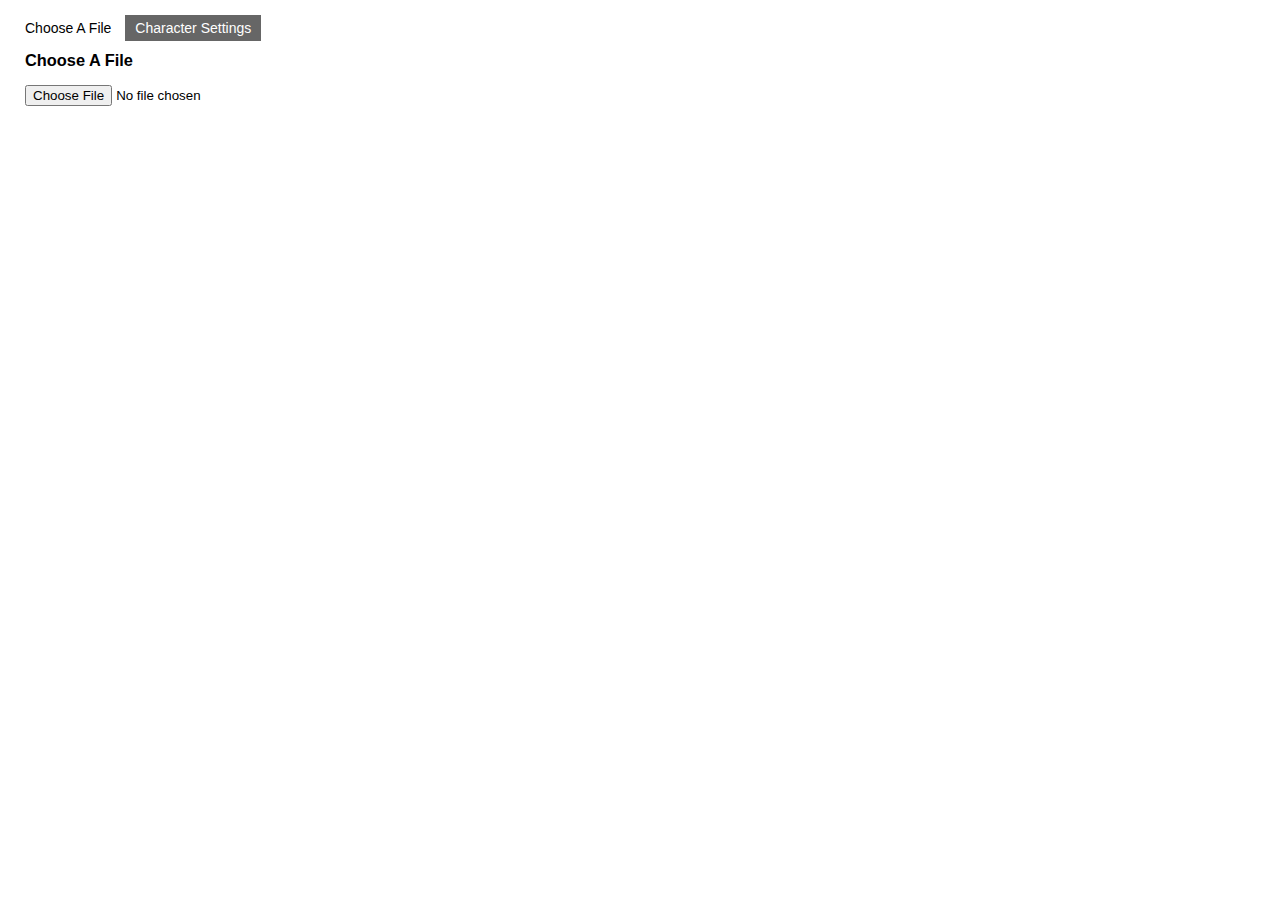
==== runninglines3.html @ 08040dc2 "check the updated stuff" ====
<!DOCTYPE html>
<html lang="en">
	<head>
		<meta charset="utf-8">
		<title> Running Lines </title>
		<link rel="stylesheet" type="text/css" href="index.css">
		<script src="http://code.jquery.com/jquery-1.9.1.min.js"></script>
		<!--<script src="//netdna.bootstrapcdn.com/bootstrap/3.1.1/js/bootstrap.min.js"> </script>
		<link rel="stylesheet" type="text/css" href="//netdna.bootstrapcdn.com/bootstrap/3.1.1/css/bootstrap.min.css">-->
		<script type="text/javascript">
		//----- Website Formatting
		function showCharBox(){
			var numChars = document.getElementById("numChars").value;
			alert(numChars);
			var charactersettings = document.getElementById('charactersettings');
			document.getElementById('charactersettings').innerHTML = "";
			for (var character = 0; character < numChars; character++){
				document.getElementById('charactersettings').innerHTML += "<p class='characters' id="+(character+1)+" onhover='hoverCharacter("+(character+1)+")' onclick='setMyCharacter("+(character+1)+")'><label>Character "+(character+1)+" <input type='text' placeholder='Type here.' onchange='AddtoCharacterList("+(character+1)+")'></p></label>";
			}
		}
		function hoverCharacter(idofcharacter){
			document.getElementById(idofcharacter).style("color:red");
		}
		//---- variables based on user settings (characters, female/male, etc)-----
		function AddtoCharacterList(idofcharacter){
			var othercharacters = new Array();
			othercharacters.push(document.getElementbyId(idofcharacter).value);
			//if my character, remove from othercharacters

		}
		function setMyCharacter(idofcharacter){
			if (typeof document.getElementbyId(idofcharacter).value != "undefined"){ 
				var myCharacter = document.getElementbyId(idofcharacter).value;
			}
			othercharacters.remove(myCharacter);
		}
		//-------for reading the text file input ------
			window.onload = function() {
				var fileInput = document.getElementById('fileInput');

				fileInput.addEventListener('change', function(e) {
					var file = fileInput.files[0];
					var textType = /text.*/;
					if (file.type.match(textType)) {
						var reader = new FileReader();
						reader.onload = function(e) {
							var alltext = parseInput(reader.result);
							runLines(alltext);
						}
						reader.readAsText(file);	
					} 
					else {
						fileDisplayArea.innerText = "File not supported!";
					}
				});
			}
			function parseInput(alllines){ //creates a nested list: [[character,line],[character,line]] etc
				var basicRtfPattern = /\{\*?\\[^{}]+}|[{}]|\\[A-Za-z]+\n?(?:-?\d+)?[ ]?/g;
				var newLineSlashesPattern = /\\\n/g;

				var stripped = alllines.replace(basicRtfPattern,"");
				stripped = stripped.trim();

				var lines = stripped.split('\n');
				var chlinepairs = new Array();

				for (var ln = 0; ln < lines.length; ln++) {  //ln stands for line number
					chlinepairs[ln] = new Array();
					var newl = lines[ln];
					if (newl[newl.length-1]=="\\"){ //if last ch is \, remove
						newl = newl.slice(0,-1);
					}
					newl = newl.split(" \\'97"); //splits on double dash
					chlinepairs[ln][0] = newl[0];
					chlinepairs[ln][1] = newl[1];
				}
				alert(chlinepairs);
				return chlinepairs;

			}
		// -------SPEAK Text----
			function runLines(chlinepairs){
				//if the character is not == the user's character:
				for (currline = 0; currline < chlinepairs.length; currline++){
					alert(chlinepairs[currline][0]);
					if (othercharacters.indexOf(chlinepairs[currline][0])>=0){
						speak(chlinepairs[currline][1]);
					}
					else{
						alert("your turn!");
					}
				}

			}
			function speak(line){
				var toSpeak = new SpeechSynthesisUtterance(line);
				window.speechSynthesis.speak(toSpeak);
			}

			// If record button pressed, speech api starts to listen. var talking = user
			// If record button pressed again, speech api stops listening. var talking = computer

	</script>	

<!-- <link rel="stylesheet" href="http://netdna.bootstrapcdn.com/bootstrap/3.0.3/css/bootstrap.min.css">
<link rel="stylesheet" href="http://netdna.bootstrapcdn.com/bootstrap/3.0.3/css/bootstrap-theme.min.css">
<script type="text/javascript" src="http://code.jquery.com/jquery.min.js"></script>
<script src="http://netdna.bootstrapcdn.com/bootstrap/3.0.3/js/bootstrap.min.js"></script>
<style type="text/css">
	.hello-example{
margin: 20px;
	}
</style> -->
<style>
			* {padding:0; margin:0;}

			html {
				background:url(/img/tiles/wood.png) 0 0 repeat;
				padding:15px 15px 0;
				font-family:sans-serif;
				font-size:14px;
			}

			p, h3 { 
				margin-bottom:15px;
			}

			div {
				padding:10px;
				width:600px;
				background:#fff;
			}

			.tabs li {
				list-style:none;
				display:inline;
			}

			.tabs a {
				padding:5px 10px;
				display:inline-block;
				background:#666;
				color:#fff;
				text-decoration:none;
			}

			.tabs a.active {
				background:#fff;
				color:#000;
			}

		</style>
<script src="http://ajax.googleapis.com/ajax/libs/jquery/1.8.3/jquery.min.js"></script>
<script>
			// Wait until the DOM has loaded before querying the document
			$(document).ready(function(){
				$('ul.tabs').each(function(){
					// For each set of tabs, we want to keep track of
					// which tab is active and it's associated content
					var $active, $content, $links = $(this).find('a');

					// If the location.hash matches one of the links, use that as the active tab.
					// If no match is found, use the first link as the initial active tab.
					$active = $($links.filter('[href="'+location.hash+'"]')[0] || $links[0]);
					$active.addClass('active');

					$content = $($active[0].hash);

					// Hide the remaining content
					$links.not($active).each(function () {
						$(this.hash).hide();
					});

					// Bind the click event handler
					$(this).on('click', 'a', function(e){
						// Make the old tab inactive.
						$active.removeClass('active');
						$content.hide();

						// Update the variables with the new link and content
						$active = $(this);
						$content = $(this.hash);

						// Make the tab active.
						$active.addClass('active');
						$content.show();

						// Prevent the anchor's default click action
						e.preventDefault();
					});
				});
			});
		</script>
	</head>
	
	<body>
		
<!--		<p> <form>
		<fieldset>
			<legend>Characters</legend>
				<select id= "numChars" onchange="showCharBox()">
					<option></option>
					<option>1</option>
					<option>2</option>
					<option>3</option>
					<option>4</option>
					<option>5</option>
					<option>6</option>
				</select>
				<div id= "charactersettings">
				<!--
				<p> <label>Character 1
				<input type="text" placeholder="Type here.">
				</p>
				</label>
				
				<p> <label>Character 2
				<input type="text" placeholder="Type here.">
				</p>
				</label>
				
				<p> <label>Character 3
				<input type="text" placeholder="Type here.">
				</p>
				</label>
				
				</div>
		</fieldset>
		</form>
		</p>		
		-->
		
	<!--<div class="hello-example">
	<ul class="nav nav-tabs" id="myTab">
        <li class="active"><a data-toggle="tab" href="#file">File</a></li>
        <li class=""><a data-toggle="tab" href="#characters">Characters</a></li>
	</ul>	
	</div>-->
	
		<ul class="tabs">
			<li><a href="#tab1" class="active">Choose A File</a></li>
			<li><a href="#tab2" class="">Character Settings</a></li>
			<!--<li><a href="#tab3" class="">--?--</a></li>-->
		</ul>
		<div id="tab1" style="display: block;">
			<h3>Choose A File</h3>
			<p><input type="file" id="fileInput"> <!--input prompt for text file--></p>
		</div>
		<div id="tab2" style="display: none;">
			<h3>Character Stuff</h3>
			<p>
				<select id= "numChars" onchange="showCharBox()">
					<option></option>
					<option>1</option>
					<option>2</option>
					<option>3</option>
					<option>4</option>
					<option>5</option>
					<option>6</option>
				</select>
				<div id= "charactersettings"></div>
		</p>
		</div>
		<!--<div id="tab3" style="display: none;">
			<h3>etc.</h3>
			<p>Suspendisse potenti. Morbi laoreet magna vitae est mollis ultricies. Mauris eget enim ac justo eleifend malesuada. Proin non consectetur est. Integer semper laoreet porta. Praesent facilisis leo nec libero tincidunt blandit.</p>
		</div>-->

</body>
</html>
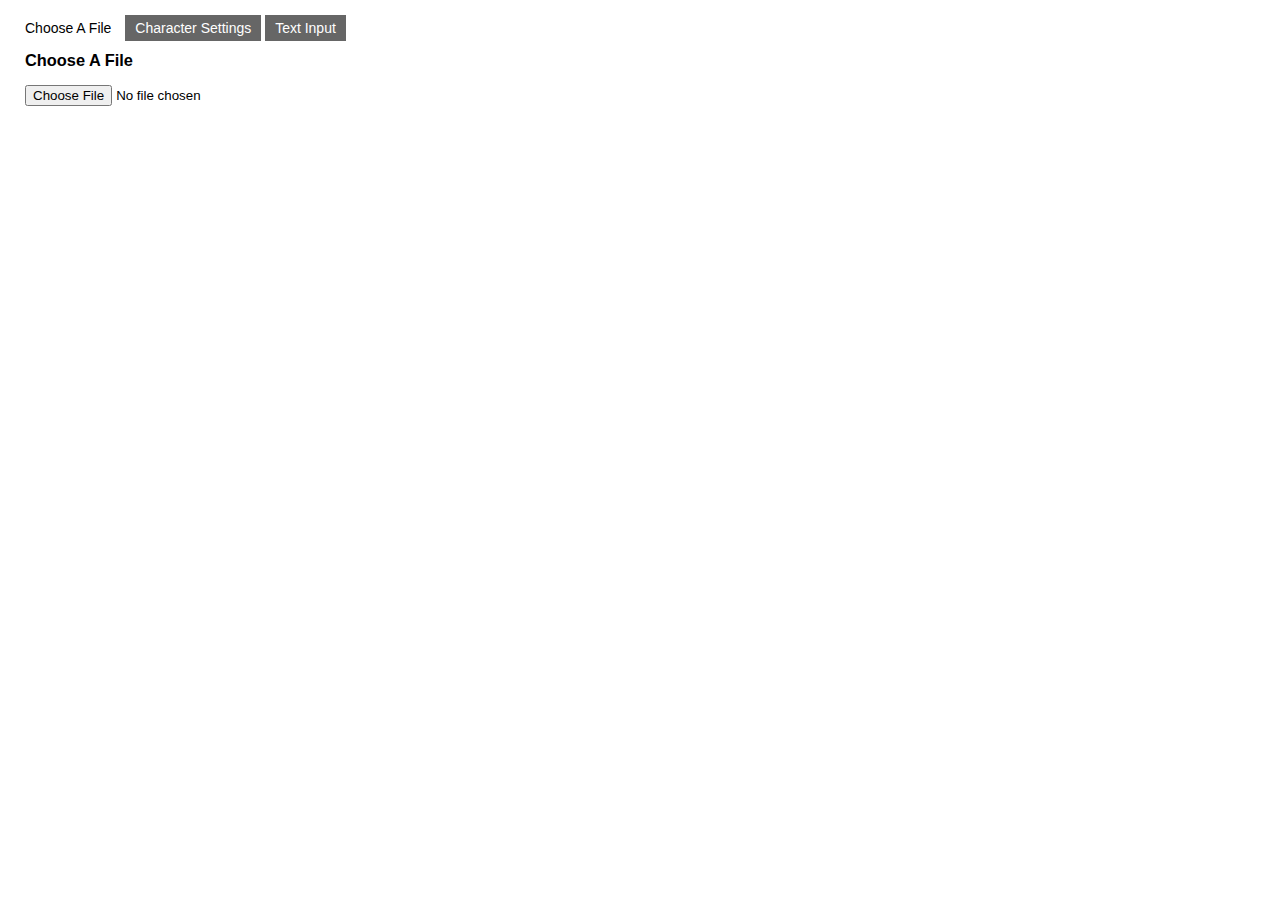
==== commit 85532b43: "nothing" ====
--- a/runninglines3.html
+++ b/runninglines3.html
@@ -102,40 +102,26 @@
 
 	</script>	
 
-<!-- <link rel="stylesheet" href="http://netdna.bootstrapcdn.com/bootstrap/3.0.3/css/bootstrap.min.css">
-<link rel="stylesheet" href="http://netdna.bootstrapcdn.com/bootstrap/3.0.3/css/bootstrap-theme.min.css">
-<script type="text/javascript" src="http://code.jquery.com/jquery.min.js"></script>
-<script src="http://netdna.bootstrapcdn.com/bootstrap/3.0.3/js/bootstrap.min.js"></script>
-<style type="text/css">
-	.hello-example{
-margin: 20px;
-	}
-</style> -->
 <style>
 			* {padding:0; margin:0;}
-
 			html {
 				background:url(/img/tiles/wood.png) 0 0 repeat;
 				padding:15px 15px 0;
 				font-family:sans-serif;
 				font-size:14px;
 			}
-
 			p, h3 { 
 				margin-bottom:15px;
 			}
-
 			div {
 				padding:10px;
 				width:600px;
 				background:#fff;
 			}
-
 			.tabs li {
 				list-style:none;
 				display:inline;
 			}
-
 			.tabs a {
 				padding:5px 10px;
 				display:inline-block;
@@ -143,12 +129,10 @@
 				color:#fff;
 				text-decoration:none;
 			}
-
 			.tabs a.active {
 				background:#fff;
 				color:#000;
 			}
-
 		</style>
 <script src="http://ajax.googleapis.com/ajax/libs/jquery/1.8.3/jquery.min.js"></script>
 <script>
@@ -192,62 +176,20 @@
 			});
 		</script>
 	</head>
-	
+
 	<body>
-		
-<!--		<p> <form>
-		<fieldset>
-			<legend>Characters</legend>
-				<select id= "numChars" onchange="showCharBox()">
-					<option></option>
-					<option>1</option>
-					<option>2</option>
-					<option>3</option>
-					<option>4</option>
-					<option>5</option>
-					<option>6</option>
-				</select>
-				<div id= "charactersettings">
-				<!--
-				<p> <label>Character 1
-				<input type="text" placeholder="Type here.">
-				</p>
-				</label>
-				
-				<p> <label>Character 2
-				<input type="text" placeholder="Type here.">
-				</p>
-				</label>
-				
-				<p> <label>Character 3
-				<input type="text" placeholder="Type here.">
-				</p>
-				</label>
-				
-				</div>
-		</fieldset>
-		</form>
-		</p>		
-		-->
-		
-	<!--<div class="hello-example">
-	<ul class="nav nav-tabs" id="myTab">
-        <li class="active"><a data-toggle="tab" href="#file">File</a></li>
-        <li class=""><a data-toggle="tab" href="#characters">Characters</a></li>
-	</ul>	
-	</div>-->
-	
+
 		<ul class="tabs">
 			<li><a href="#tab1" class="active">Choose A File</a></li>
 			<li><a href="#tab2" class="">Character Settings</a></li>
-			<!--<li><a href="#tab3" class="">--?--</a></li>-->
+			<li><a href="#tab3" class="">Text Input</a></li>
 		</ul>
 		<div id="tab1" style="display: block;">
 			<h3>Choose A File</h3>
 			<p><input type="file" id="fileInput"> <!--input prompt for text file--></p>
 		</div>
 		<div id="tab2" style="display: none;">
-			<h3>Character Stuff</h3>
+			<h3>Choose Number of Characters</h3>
 			<p>
 				<select id= "numChars" onchange="showCharBox()">
 					<option></option>
@@ -261,10 +203,12 @@
 				<div id= "charactersettings"></div>
 		</p>
 		</div>
-		<!--<div id="tab3" style="display: none;">
-			<h3>etc.</h3>
-			<p>Suspendisse potenti. Morbi laoreet magna vitae est mollis ultricies. Mauris eget enim ac justo eleifend malesuada. Proin non consectetur est. Integer semper laoreet porta. Praesent facilisis leo nec libero tincidunt blandit.</p>
-		</div>-->
+		<div id="tab3" style="display: none;">
+			<h3>Optional text input</h3>
+			<p>
+				
+			</p>
+		</div>
 
 </body>
 </html>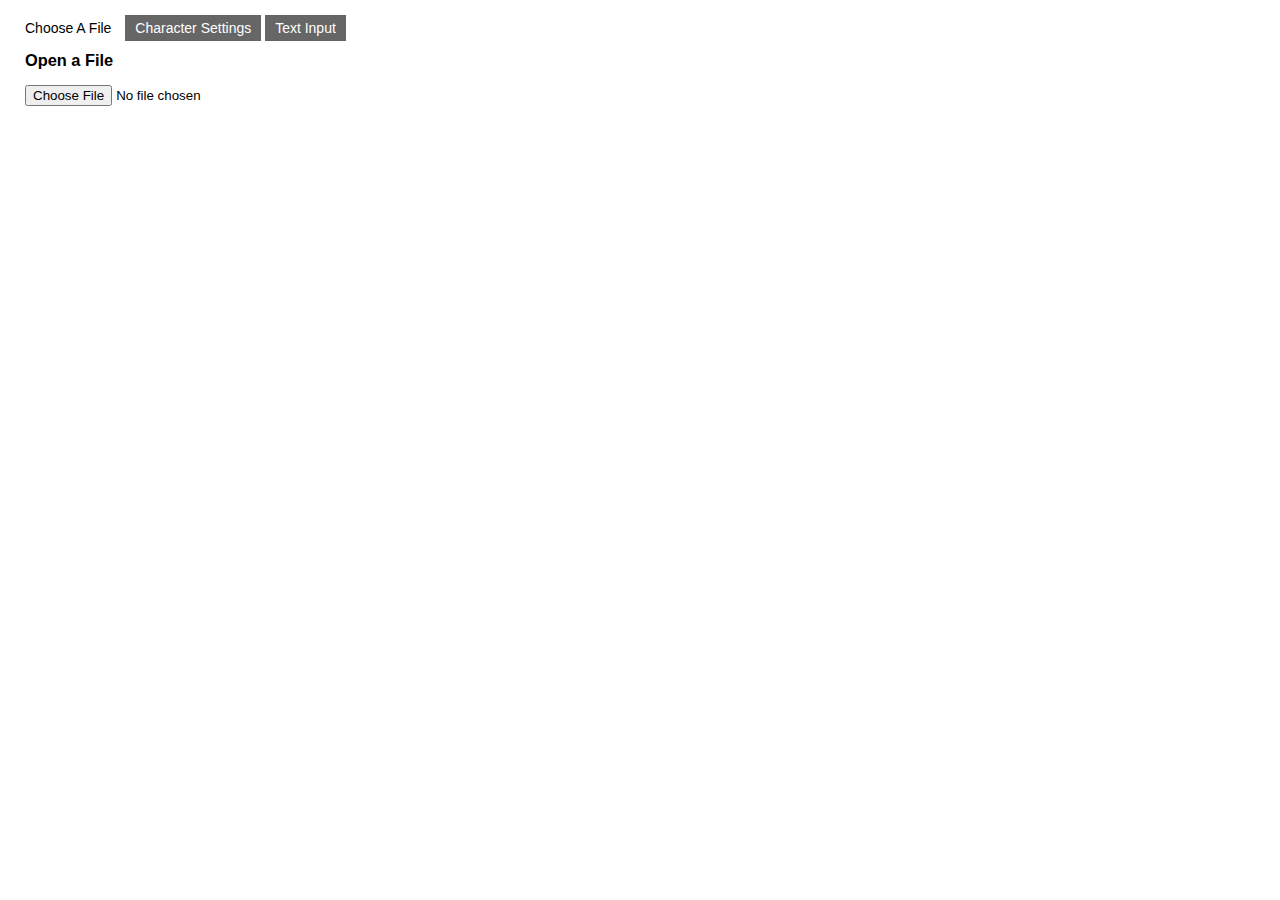
==== commit 7cb0d2ae: "hi" ====
--- a/runninglines3.html
+++ b/runninglines3.html
@@ -1,5 +1,5 @@
 <!DOCTYPE html>
-<html lang="en">
+<html>
 	<head>
 		<meta charset="utf-8">
 		<title> Running Lines </title>
@@ -10,29 +10,29 @@
 		<script type="text/javascript">
 		//----- Website Formatting
 		function showCharBox(){
-			var numChars = document.getElementById("numChars").value;
-			alert(numChars);
-			var charactersettings = document.getElementById('charactersettings');
+			var dropdown = document.getElementById("numChars");
+			var numChars = dropdown.value;
 			document.getElementById('charactersettings').innerHTML = "";
 			for (var character = 0; character < numChars; character++){
-				document.getElementById('charactersettings').innerHTML += "<p class='characters' id="+(character+1)+" onhover='hoverCharacter("+(character+1)+")' onclick='setMyCharacter("+(character+1)+")'><label>Character "+(character+1)+" <input type='text' placeholder='Type here.' onchange='AddtoCharacterList("+(character+1)+")'></p></label>";
+				document.getElementById('charactersettings').innerHTML += '<button type="button" onclick="setMyCharacter()">You</button>';
+				document.getElementById('charactersettings').innerHTML += "<p class='characters' id='character"+(character+1)+"'><label>Character "+(character+1)+' </label><input type="text" onblur="if (this.value) AddtoCharacterList(this.value)" value="" placeholder="Type here."></p>';
 			}
 		}
-		function hoverCharacter(idofcharacter){
-			document.getElementById(idofcharacter).style("color:red");
+		//---- variables based on user settings (characters, female/male, etc)-----
+		function AddtoCharacterList(value){
+			var character = value.replace(/\s+/g, '');
+			if (others.indexOf(character)<0){
+				others.push(character);
+			}
 		}
-		//---- variables based on user settings (characters, female/male, etc)-----
-		function AddtoCharacterList(idofcharacter){
-			var othercharacters = new Array();
-			othercharacters.push(document.getElementbyId(idofcharacter).value);
-			//if my character, remove from othercharacters
-
-		}
-		function setMyCharacter(idofcharacter){
-			if (typeof document.getElementbyId(idofcharacter).value != "undefined"){ 
-				var myCharacter = document.getElementbyId(idofcharacter).value;
+		function setMyCharacter(value){
+			var myCharacter = value.replace(/\s+/g, '');
+			alert(myCharacter);
+			
+			if (others.indexOf(myCharacter) >= 0){
+				others = others.splice(others.indexOf(myCharacter),1);
 			}
-			othercharacters.remove(myCharacter);
+			alert(others);
 		}
 		//-------for reading the text file input ------
 			window.onload = function() {
@@ -45,7 +45,6 @@
 						var reader = new FileReader();
 						reader.onload = function(e) {
 							var alltext = parseInput(reader.result);
-							runLines(alltext);
 						}
 						reader.readAsText(file);	
 					} 
@@ -83,7 +82,7 @@
 				//if the character is not == the user's character:
 				for (currline = 0; currline < chlinepairs.length; currline++){
 					alert(chlinepairs[currline][0]);
-					if (othercharacters.indexOf(chlinepairs[currline][0])>=0){
+					if (others.indexOf(chlinepairs[currline][0])>=0){
 						speak(chlinepairs[currline][1]);
 					}
 					else{
@@ -94,121 +93,80 @@
 			}
 			function speak(line){
 				var toSpeak = new SpeechSynthesisUtterance(line);
+				
 				window.speechSynthesis.speak(toSpeak);
 			}
 
 			// If record button pressed, speech api starts to listen. var talking = user
 			// If record button pressed again, speech api stops listening. var talking = computer
 
-	</script>	
-
-<style>
-			* {padding:0; margin:0;}
-			html {
-				background:url(/img/tiles/wood.png) 0 0 repeat;
-				padding:15px 15px 0;
-				font-family:sans-serif;
-				font-size:14px;
-			}
-			p, h3 { 
-				margin-bottom:15px;
-			}
-			div {
-				padding:10px;
-				width:600px;
-				background:#fff;
-			}
-			.tabs li {
-				list-style:none;
-				display:inline;
-			}
-			.tabs a {
-				padding:5px 10px;
-				display:inline-block;
-				background:#666;
-				color:#fff;
-				text-decoration:none;
-			}
-			.tabs a.active {
-				background:#fff;
-				color:#000;
-			}
-		</style>
-<script src="http://ajax.googleapis.com/ajax/libs/jquery/1.8.3/jquery.min.js"></script>
-<script>
-			// Wait until the DOM has loaded before querying the document
-			$(document).ready(function(){
-				$('ul.tabs').each(function(){
-					// For each set of tabs, we want to keep track of
-					// which tab is active and it's associated content
-					var $active, $content, $links = $(this).find('a');
-
-					// If the location.hash matches one of the links, use that as the active tab.
-					// If no match is found, use the first link as the initial active tab.
-					$active = $($links.filter('[href="'+location.hash+'"]')[0] || $links[0]);
-					$active.addClass('active');
-
-					$content = $($active[0].hash);
-
-					// Hide the remaining content
-					$links.not($active).each(function () {
-						$(this.hash).hide();
-					});
-
-					// Bind the click event handler
-					$(this).on('click', 'a', function(e){
-						// Make the old tab inactive.
-						$active.removeClass('active');
-						$content.hide();
-
-						// Update the variables with the new link and content
-						$active = $(this);
-						$content = $(this.hash);
-
-						// Make the tab active.
-						$active.addClass('active');
-						$content.show();
-
-						// Prevent the anchor's default click action
-						e.preventDefault();
-					});
-				});
-			});
 		</script>
+		<script src="http://ajax.googleapis.com/ajax/libs/jquery/1.8.3/jquery.min.js"></script>
+		<script>
+		// Wait until the DOM has loaded before querying the document
+		$(document).ready(function(){
+		$('ul.tabs').each(function(){
+		// For each set of tabs, we want to keep track of
+		// which tab is active and it's associated content
+		var $active, $content, $links = $(this).find('a');
+		// If the location.hash matches one of the links, use that as the active tab.
+		// If no match is found, use the first link as the initial active tab.
+		$active = $($links.filter('[href="'+location.hash+'"]')[0] || $links[0]);
+		$active.addClass('active');
+		$content = $($active[0].hash);
+		// Hide the remaining content
+		$links.not($active).each(function () {
+		$(this.hash).hide();
+		});
+		// Bind the click event handler
+		$(this).on('click', 'a', function(e){
+		// Make the old tab inactive.
+		$active.removeClass('active');
+		$content.hide();
+		// Update the variables with the new link and content
+		$active = $(this);
+		$content = $(this.hash);
+		// Make the tab active.
+		$active.addClass('active');
+		$content.show();
+		// Prevent the anchor's default click action
+		e.preventDefault();
+		});
+		});
+		});
+		</script>	
 	</head>
-
 	<body>
-
+		<script>
+			var others = new Array();
+		</script>
 		<ul class="tabs">
 			<li><a href="#tab1" class="active">Choose A File</a></li>
 			<li><a href="#tab2" class="">Character Settings</a></li>
 			<li><a href="#tab3" class="">Text Input</a></li>
 		</ul>
 		<div id="tab1" style="display: block;">
-			<h3>Choose A File</h3>
+			<h3>Open a File</h3>
 			<p><input type="file" id="fileInput"> <!--input prompt for text file--></p>
 		</div>
 		<div id="tab2" style="display: none;">
-			<h3>Choose Number of Characters</h3>
-			<p>
-				<select id= "numChars" onchange="showCharBox()">
-					<option></option>
-					<option>1</option>
-					<option>2</option>
-					<option>3</option>
-					<option>4</option>
-					<option>5</option>
-					<option>6</option>
-				</select>
-				<div id= "charactersettings"></div>
+		<h3>Choose Number of Characters</h3>
+		<p>
+			<select id= "numChars" onchange="showCharBox()">
+				<option></option>
+				<option>1</option>
+				<option>2</option>
+				<option>3</option>
+				<option>4</option>
+				<option>5</option>
+				<option>6</option>
+			</select>
+			<div id= "charactersettings"></div>
 		</p>
 		</div>
 		<div id="tab3" style="display: none;">
 			<h3>Optional text input</h3>
-			<p>
-				
-			</p>
 		</div>
 
-</body>
+	</body>
 </html>--- a/index.css
+++ b/index.css
@@ -0,0 +1,30 @@
+* {padding:0; margin:0;}
+html {
+background:url(/img/tiles/wood.png) 0 0 repeat;
+padding:15px 15px 0;
+font-family:sans-serif;
+font-size:14px;
+}
+p, h3 { 
+margin-bottom:15px;
+}
+div {
+padding:10px;
+width:600px;
+background:#fff;
+}
+.tabs li {
+list-style:none;
+display:inline;
+}
+.tabs a {
+padding:5px 10px;
+display:inline-block;
+background:#666;
+color:#fff;
+text-decoration:none;
+}
+.tabs a.active {
+background:#fff;
+color:#000;
+}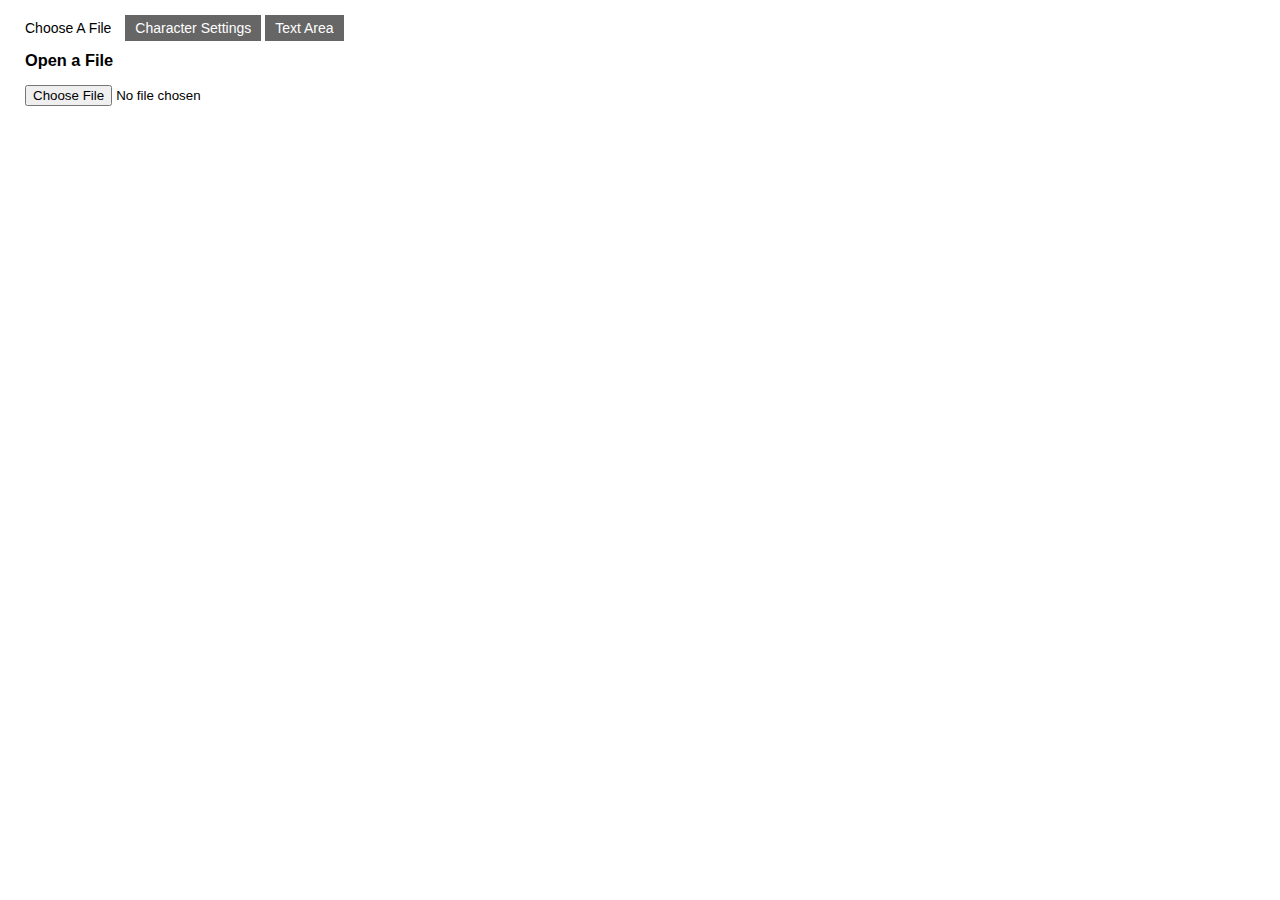
==== commit bd624fa9: "its her turn" ====
--- a/runninglines3.html
+++ b/runninglines3.html
@@ -5,8 +5,6 @@
 		<title> Running Lines </title>
 		<link rel="stylesheet" type="text/css" href="index.css">
 		<script src="http://code.jquery.com/jquery-1.9.1.min.js"></script>
-		<!--<script src="//netdna.bootstrapcdn.com/bootstrap/3.1.1/js/bootstrap.min.js"> </script>
-		<link rel="stylesheet" type="text/css" href="//netdna.bootstrapcdn.com/bootstrap/3.1.1/css/bootstrap.min.css">-->
 		<script type="text/javascript">
 		//----- Website Formatting
 		function showCharBox(){
@@ -14,8 +12,8 @@
 			var numChars = dropdown.value;
 			document.getElementById('charactersettings').innerHTML = "";
 			for (var character = 0; character < numChars; character++){
-				document.getElementById('charactersettings').innerHTML += '<button type="button" onclick="setMyCharacter()">You</button>';
-				document.getElementById('charactersettings').innerHTML += "<p class='characters' id='character"+(character+1)+"'><label>Character "+(character+1)+' </label><input type="text" onblur="if (this.value) AddtoCharacterList(this.value)" value="" placeholder="Type here."></p>';
+				// document.getElementById('charactersettings').innerHTML += '<button type="button" onclick="setMyCharacter()">You</button>';
+				document.getElementById('charactersettings').innerHTML += "<p class='characters' id='character"+(character+1)+"'><label>Character "+(character+1)+' </label><input type="text" onblur="if (this.value) AddtoCharacterList(this.value)" value="" placeholder="Type here..."></p>';
 			}
 		}
 		//---- variables based on user settings (characters, female/male, etc)-----
@@ -143,7 +141,7 @@
 		<ul class="tabs">
 			<li><a href="#tab1" class="active">Choose A File</a></li>
 			<li><a href="#tab2" class="">Character Settings</a></li>
-			<li><a href="#tab3" class="">Text Input</a></li>
+			<li><a href="#tab3" class="">Text Area</a></li>
 		</ul>
 		<div id="tab1" style="display: block;">
 			<h3>Open a File</h3>
@@ -165,7 +163,7 @@
 		</p>
 		</div>
 		<div id="tab3" style="display: none;">
-			<h3>Optional text input</h3>
+			<h3>Optional Text Input</h3>
 		</div>
 
 	</body>
--- a/index.css
+++ b/index.css
@@ -27,4 +27,5 @@
 .tabs a.active {
 background:#fff;
 color:#000;
-}+}
+
